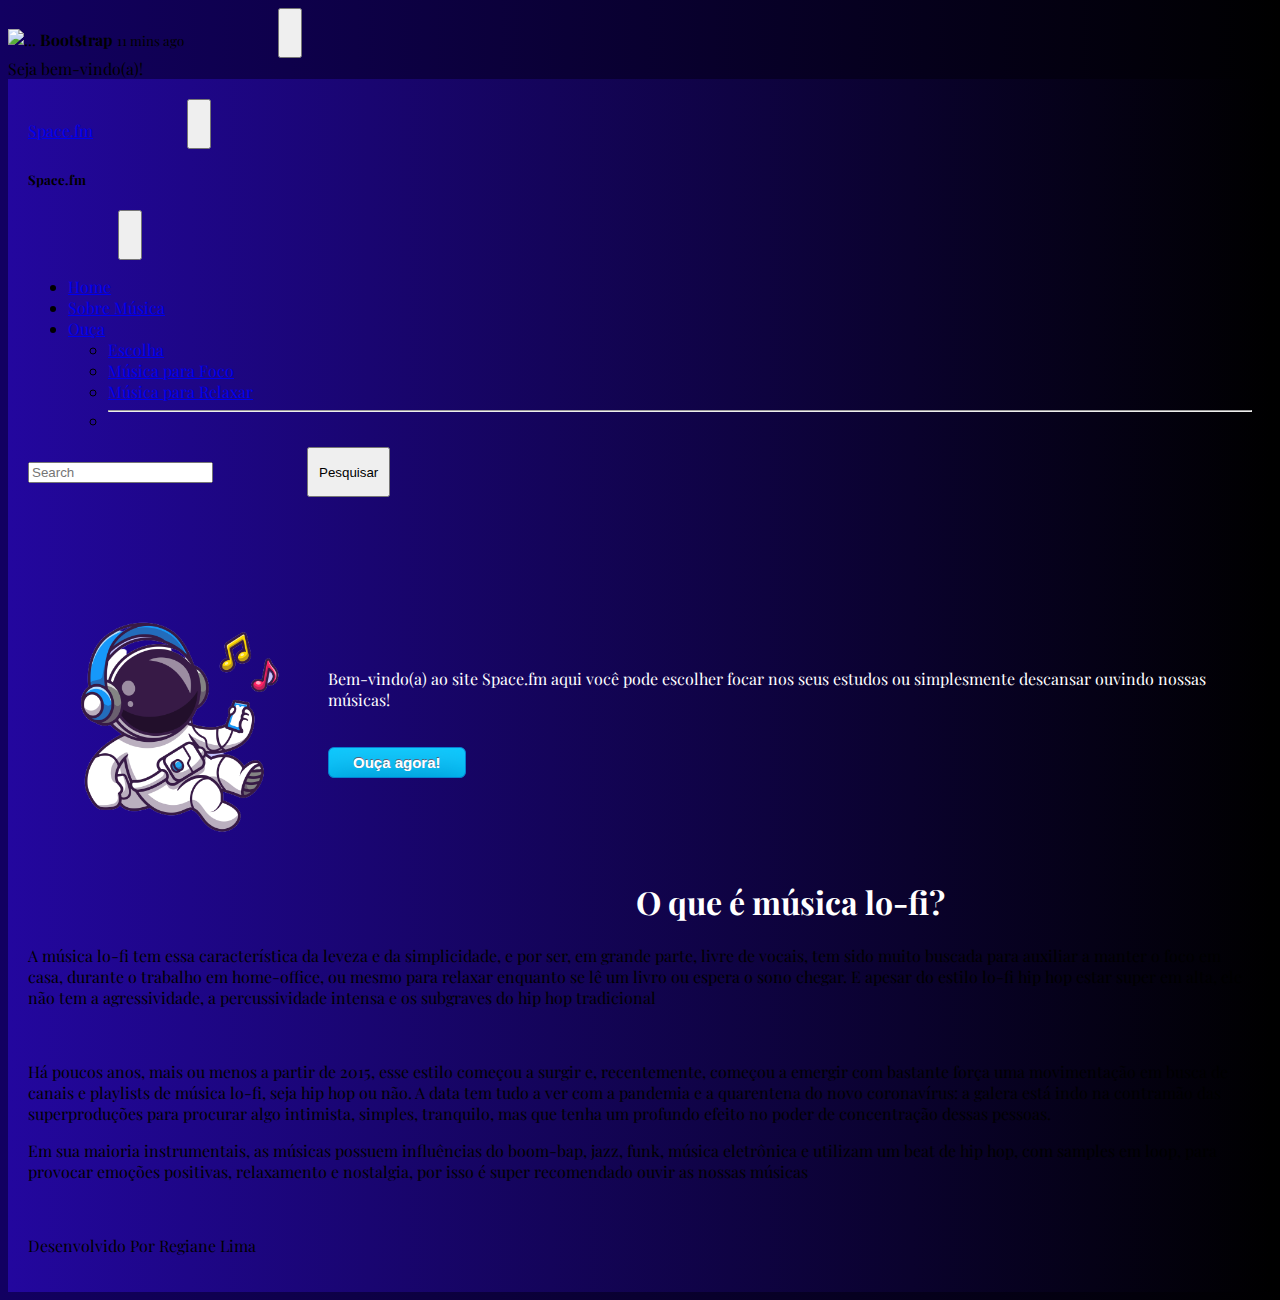
==== index.html @ 1937cafa "commit inicial" ====
<!DOCTYPE html>
<html lang="pt-br">

<head>
    <meta charset="UTF-8">
    <meta http-equiv="X-UA-Compatible" content="IE=edge">
    <link rel="shortcut icon" href="img/x-icon.png" type="image/x-icon">

    <link rel="preconnect" href="https://fonts.googleapis.com">
    <link rel="preconnect" href="https://fonts.gstatic.com" crossorigin>
    <link href="https://fonts.googleapis.com/css2?family=Playfair+Display&display=swap" rel="stylesheet">
    <link rel="stylesheet" href="style.css">
    <link rel="preconnect" href="https://fonts.googleapis.com">
    <link rel="preconnect" href="https://fonts.gstatic.com" crossorigin>
    <link href="https://fonts.googleapis.com/css2?family=Playfair+Display:ital,wght@1,600&display=swap" rel="stylesheet">
    <!--bootstrap-->
    <link href="https://cdn.jsdelivr.net/npm/bootstrap@5.2.3/dist/css/bootstrap.min.css" rel="stylesheet" integrity="sha384-rbsA2VBKQhggwzxH7pPCaAqO46MgnOM80zW1RWuH61DGLwZJEdK2Kadq2F9CUG65" crossorigin="anonymous">
    <script src="https://cdn.jsdelivr.net/npm/bootstrap@5.2.3/dist/js/bootstrap.bundle.min.js" integrity="sha384-kenU1KFdBIe4zVF0s0G1M5b4hcpxyD9F7jL+jjXkk+Q2h455rYXK/7HAuoJl+0I4" crossorigin="anonymous"></script>
    <!--fim do bootstrap-->
    <meta name="viewport" content="width=device-width, initial-scale=1.0">
    <title>Space.fm</title>
</head>

<body>
    <div role="alert" aria-live="assertive" aria-atomic="true" class="toast" data-bs-autohide="false">
        <div class="toast-header">
            <img src="..." class="rounded me-2" alt="...">
            <strong class="me-auto">Bootstrap</strong>
            <small>11 mins ago</small>
            <button type="button" class="btn-close" data-bs-dismiss="toast" aria-label="Close"></button>
        </div>
        <div class="toast-body">
            Seja bem-vindo(a)!
        </div>
    </div>
    <div id="fundo">
        <nav class="navbar fixed-top  container-fluid bg-info">
            <div class="container-fluid">
                <a class="navbar-brand text-white" href="index.html">Space.fm</a>
                <button class="navbar-toggler" type="button" data-bs-toggle="offcanvas" data-bs-target="#offcanvasNavbar" aria-controls="offcanvasNavbar">
          <span class="navbar-toggler-icon  text-white "></span>
        </button>
                <div class="offcanvas offcanvas-end  bg-info text-white" tabindex="-1" id="offcanvasNavbar" aria-labelledby="offcanvasNavbarLabel">
                    <div class="offcanvas-header">

                        <h5 class="offcanvas-title text-white   " id="offcanvasNavbarLabel">Space.fm</h5>
                        <button type="button" class="btn-close  bg-info " data-bs-dismiss="offcanvas" aria-label="Close"></button>

                    </div>
                    <div class="offcanvas-body">
                        <ul class="navbar-nav justify-content-end flex-grow-1 pe-3">
                            <li class="nav-item">
                                <a class="nav-link active text-white    " aria-current="page" href="index.html">Home</a>
                            </li>
                            <li class="nav-item">
                                <a class="nav-link text-white   " href="sobremusic.html">Sobre Música</a>
                            </li>
                            <li class="nav-item dropdown     ">
                                <a class="nav-link dropdown-toggle  text-white" href="#" role="button" data-bs-toggle="dropdown" aria-expanded="false">
                  Ouça
                </a>
                                <ul class="dropdown-menu ">
                                    <li><a class="dropdown-item text-info " href="ouvir.html">Escolha</a></li>
                                    <li><a class="dropdown-item text-info " href="musicfoco.html">Música para Foco</a></li>
                                    <li><a class="dropdown-item  text-info " href="musicrelax.html">Música para Relaxar</a></li>
                                    <li>
                                        <hr class="dropdown-divider">
                                    </li>
                                </ul>
                            </li>
                        </ul>
                        <form class="d-flex mt-3" role="search">
                            <input class="form-control me-2" type="search" placeholder="Search" aria-label="Pesquisar">
                            <button class="btn btn-outline-success bg-white text-info" type="submit">Pesquisar</button>
                        </form>
                    </div>
                </div>
            </div>
        </nav>
        <main>
            <br>
            <div class="img">
                <div class="align-self-start">
                    <img src="img/astronauta-home-remove.png" alt="astronauta flutuando">
                </div>
            </div>
            <div class="p1">
                <p class="fs-1"> Bem-vindo(a) ao site Space.fm aqui você pode escolher focar nos seus estudos ou simplesmente descansar ouvindo nossas músicas! </p>
            </div>
            <br>
            <div class="d-flex justify-content-center">
                <a href="ouvir.html" class="myButton">Ouça agora!</a>
            </div>
            </span>
            <br>
            <br class="linha">
            <div class="p3">
                <h1 class="text-center">O que é música lo-fi? </h1>
            </div>
            <p class="text-white ">A música lo-fi tem essa característica da leveza e da simplicidade, e por ser, em grande parte, livre de vocais, tem sido muito buscada para auxiliar a manter o foco em casa, durante o trabalho em home-office, ou mesmo para relaxar enquanto
                se lê um livro ou espera o sono chegar. E apesar do estilo lo-fi hip hop estar super em alta, ele não tem a agressividade, a percussividade intensa e os subgraves do hip hop tradicional
            </p>
            </p>
            <br>
            <p class="text-white ">Há poucos anos, mais ou menos a partir de 2015, esse estilo começou a surgir e, recentemente, começou a emergir com bastante força uma movimentação em busca de canais e playlists de música lo-fi, seja hip hop ou não. A data tem tudo a ver
                com a pandemia e a quarentena do novo coronavírus: a galera está indo na contramão das superproduções para procurar algo intimista, simples, tranquilo, mas que tenha um profundo efeito no poder de concentração dessas pessoas.</p>
            <p class="text-white">Em sua maioria instrumentais, as músicas possuem influências do boom-bap, jazz, funk, música eletrônica e utilizam um beat de hip hop, com samples em loop, para provocar emoções positivas, relaxamento e nostalgia, por isso é super recomendado
                ouvir as nossas músicas</p>
            <br>
            <footer>
                <p class="text-white text-center bg-info">Desenvolvido Por Regiane Lima</p>
            </footer>
    </div>
    </div>
    </a>
    </div>
    </main>
    </div>
    </div>
</body>

</html>
---- style.css ----
@import url('https://fonts.googleapis.com/css2?family=Playfair+Display:ital,wght@1,600&display=swap');
#fundo {
    background-color: #0f12b3;
    padding: 20px;
}

body {
    background: linear-gradient(to right, #120061, rgb(0, 0, 0));
    font-family: 'Playfair Display', serif;
}

#nav {
    background-color: #742db6;
    padding: 20px;
    color: aliceblue;
}

.img {
    float: left;
}

.p1 {
    margin-top: 150px;
    color: white;
    font-family: 'Playfair Display', serif;
}

button {
    padding: 10px;
    min-width: min-content;
    height: 50px;
    margin-left: 90px;
}

.bt1:hover {
    box-shadow: rgba(136, 165, 191, 0.48) 6px 2px 16px 0px, rgba(255, 255, 255, 0.8) -6px -2px 16px 0px;
}

.p2 {
    margin-top: 100px;
    color: white;
    text-align: center;
    font-family: 'Playfair Display', serif;
}

.card1 {
    box-shadow: rgba(50, 50, 93, 0.25) 0px 30px 60px -12px inset, rgb(0, 217, 255) 0px 18px 36px -18px inset;
    margin-right: 30px;
    width: 300px;
}

.card2 {
    box-shadow: rgba(50, 50, 93, 0.25) 0px 30px 60px -12px inset, rgb(0, 217, 255) 0px 18px 36px -18px inset;
    margin-top: 15px;
}

.player1 {
    box-shadow: rgba(0, 132, 255, 0.74) 0px 8px 24px, rgba(0, 225, 255, 0.1) 0px 16px 56px, rgba(0, 0, 197, 0.1) 0px 24px 80px;
}

.imgFoto1 {
    box-shadow: rgba(0, 132, 255, 0.74) 0px 8px 24px, rgba(0, 225, 255, 0.1) 0px 16px 56px, rgba(0, 0, 197, 0.1) 0px 24px 80px;
}

.imgFoto2 {
    box-shadow: rgba(0, 132, 255, 0.74) 0px 8px 24px, rgba(0, 225, 255, 0.1) 0px 16px 56px, rgba(0, 0, 197, 0.1) 0px 24px 80px;
}

.card1:hover {
    box-shadow: rgba(52, 225, 255, 0.56) 0px 22px 70px 4px;
}

.p3 {
    text-align: center;
    color: white;
    margin-top: 60px;
    font-family: 'Playfair Display', serif;
}

.card2:hover {
    box-shadow: rgba(52, 225, 255, 0.356) 0px 22px 70px 4px;
}

.myButton {
    box-shadow: rgba(4, 196, 255, 0.719) 0px 30px 60px -12px inset, rgba(8, 218, 255, 0.863) 0px 18px 36px -18px inset;
    background: linear-gradient(to bottom, #33bdef 5%, #019ad2 100%);
    background-color: #33bdef;
    border-radius: 6px;
    border: 1px solid #057fd0;
    display: inline-block;
    cursor: pointer;
    color: #ffffff;
    font-family: Arial;
    font-size: 15px;
    font-weight: bold;
    padding: 6px 24px;
    text-decoration: none;
    text-shadow: 0px -1px 0px #5b6178;
}

.myButton:hover {
    background: linear-gradient(to bottom, #019ad2 5%, #33bdef 100%);
    background-color: #019ad2;
    box-shadow: rgba(27, 241, 248, 0.459) 0px 22px 70px 4px;
    color: white;
}

.myButton:active {
    top: 1px;
}

.audioCard {
    margin-top: 1em
}

.imgCard {
    border-radius: 20px;
    margin-left: 12px;
    margin-left: 0px;
    box-sizing: border-box;
}

.h1f {
    color: #f0f7fa;
}

#fundo {
    background: linear-gradient(to right, #23079e, rgb(0, 0, 0));
    font-family: 'Playfair Display', serif;
}

.caixa {
    padding: 30px;
    margin-bottom: 30px;
}

audio {
    display: flex;
    justify-content: center;
    align-items: center;
    box-shadow: rgb(2, 226, 255) 0px 20px 30px -10px;
    border-radius: 50px;
}

.img {
    margin-top: 60px;
}

.tdcards {
    font-family: 'Playfair Display', serif;
}

.rodape {
    background-color: #019ad2;
    padding: 100px;
}

@media (min-width: 900px) {
    .tdcards {
        display: flex;
        padding: 0px;
        margin-right: 40px;
    }
    .card1 {
        margin-top: 15px;
    }
}

.caixa {
    padding: 30px;
}

.imgCard {
    margin-left: 30px;
}

.player1 {
    margin: 0;
    padding: 0;
    display: flex;
    flex-direction: column;
    align-items: center;
    justify-content: center;
    height: 100vh;
    background: linear-gradient(to right, #160077, rgb(0, 0, 0));
    color: #ddd;
    font-family: 'Montserrat', sans-serif;
}

img {
    width: 300px;
    height: 300px;
}

.descricao {
    width: 300px;
}

h2 {
    margin-bottom: 5px;
    font-family: 'Playfair Display', serif;
}
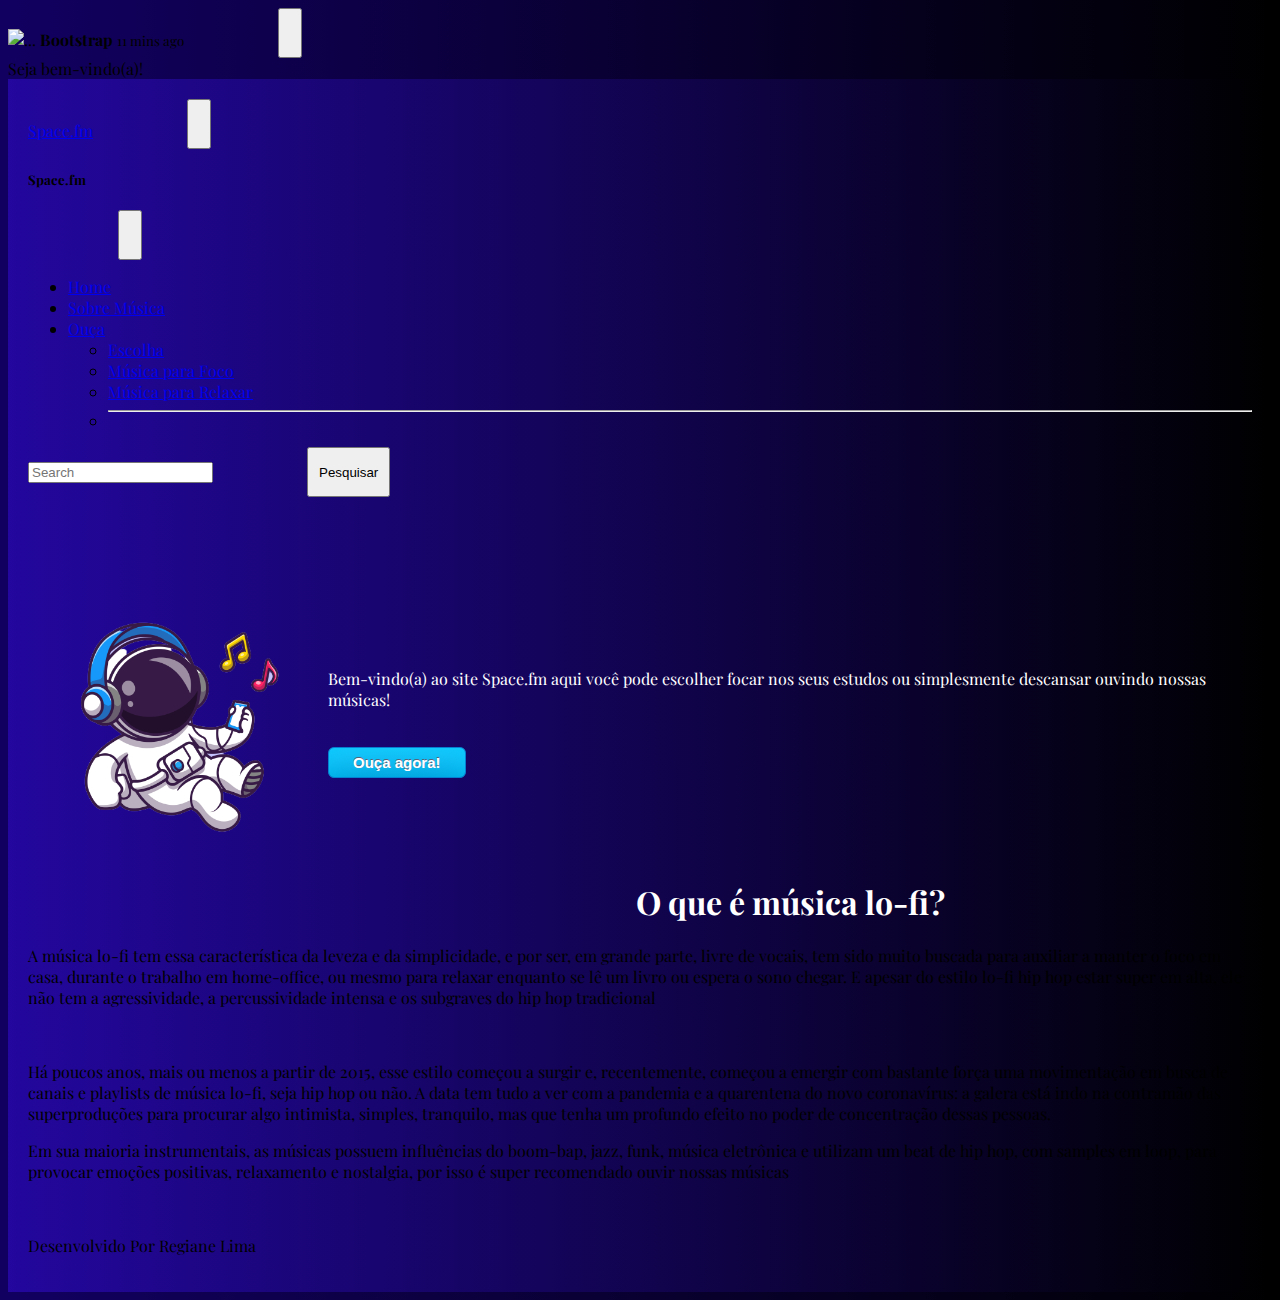
==== commit 2beb8d9e: "tirei algumas informações" ====
--- a/index.html
+++ b/index.html
@@ -105,7 +105,7 @@
             <p class="text-white ">Há poucos anos, mais ou menos a partir de 2015, esse estilo começou a surgir e, recentemente, começou a emergir com bastante força uma movimentação em busca de canais e playlists de música lo-fi, seja hip hop ou não. A data tem tudo a ver
                 com a pandemia e a quarentena do novo coronavírus: a galera está indo na contramão das superproduções para procurar algo intimista, simples, tranquilo, mas que tenha um profundo efeito no poder de concentração dessas pessoas.</p>
             <p class="text-white">Em sua maioria instrumentais, as músicas possuem influências do boom-bap, jazz, funk, música eletrônica e utilizam um beat de hip hop, com samples em loop, para provocar emoções positivas, relaxamento e nostalgia, por isso é super recomendado
-                ouvir as nossas músicas</p>
+                ouvir nossas músicas</p>
             <br>
             <footer>
                 <p class="text-white text-center bg-info">Desenvolvido Por Regiane Lima</p>
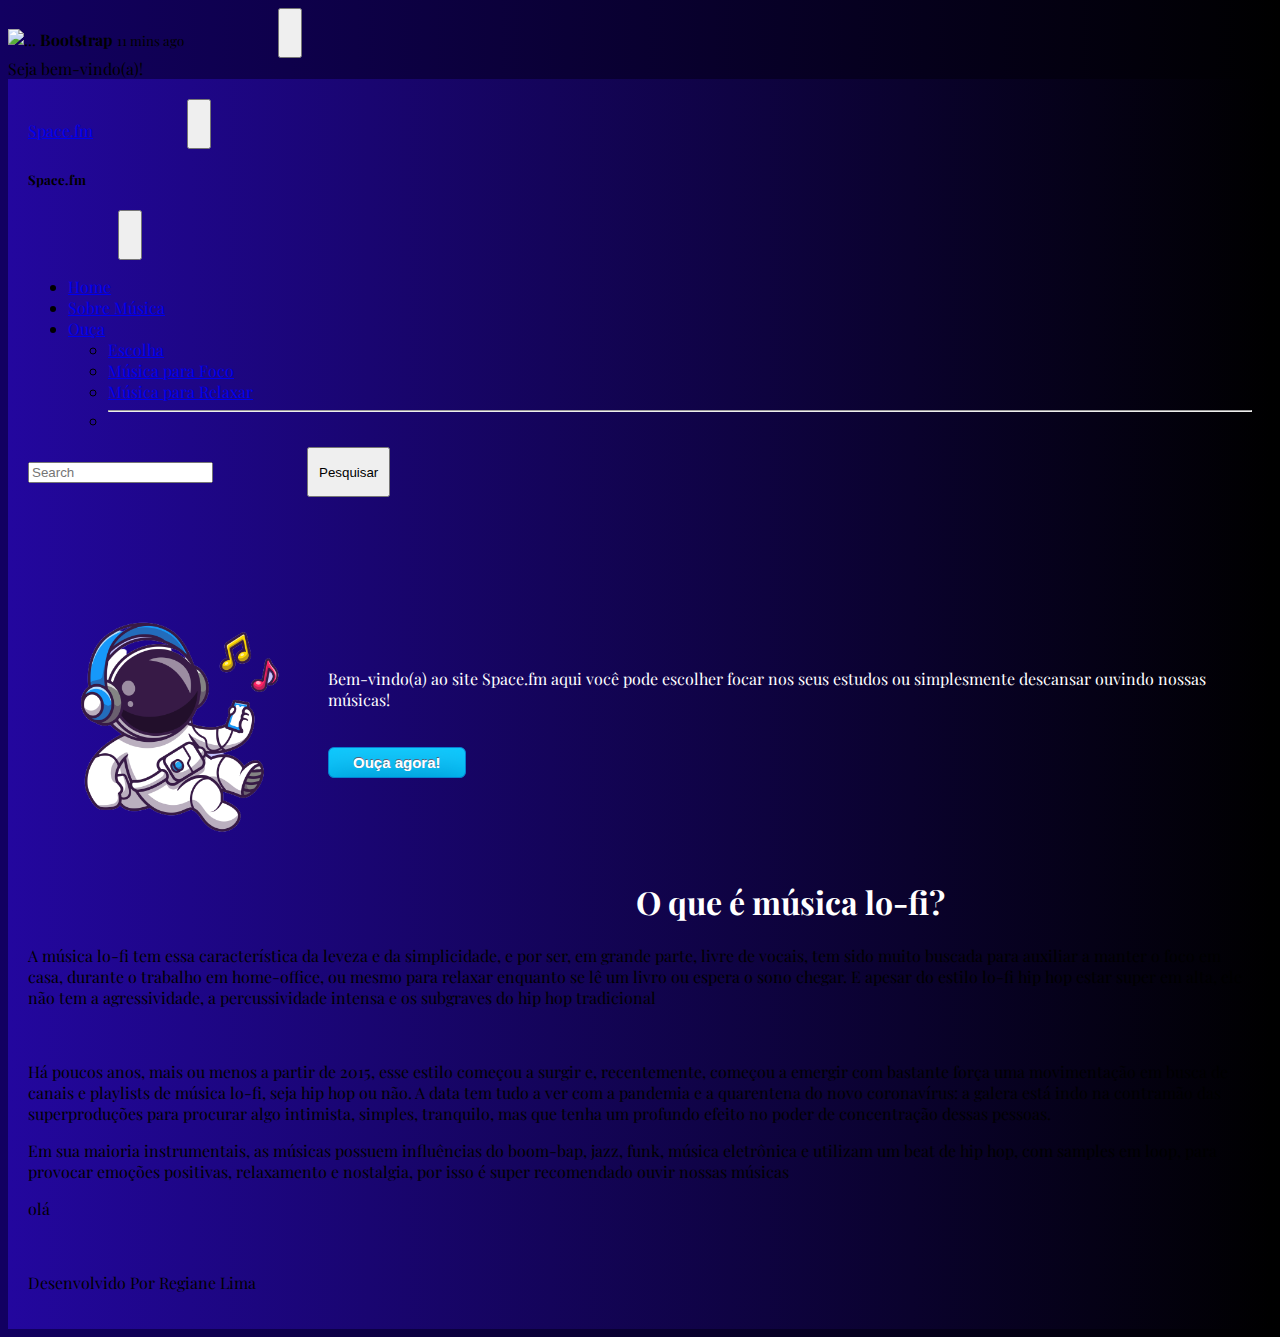
==== commit 4c1647ac: "adicionei um oi" ====
--- a/index.html
+++ b/index.html
@@ -106,6 +106,7 @@
                 com a pandemia e a quarentena do novo coronavírus: a galera está indo na contramão das superproduções para procurar algo intimista, simples, tranquilo, mas que tenha um profundo efeito no poder de concentração dessas pessoas.</p>
             <p class="text-white">Em sua maioria instrumentais, as músicas possuem influências do boom-bap, jazz, funk, música eletrônica e utilizam um beat de hip hop, com samples em loop, para provocar emoções positivas, relaxamento e nostalgia, por isso é super recomendado
                 ouvir nossas músicas</p>
+                <p>olá</p>
             <br>
             <footer>
                 <p class="text-white text-center bg-info">Desenvolvido Por Regiane Lima</p>
